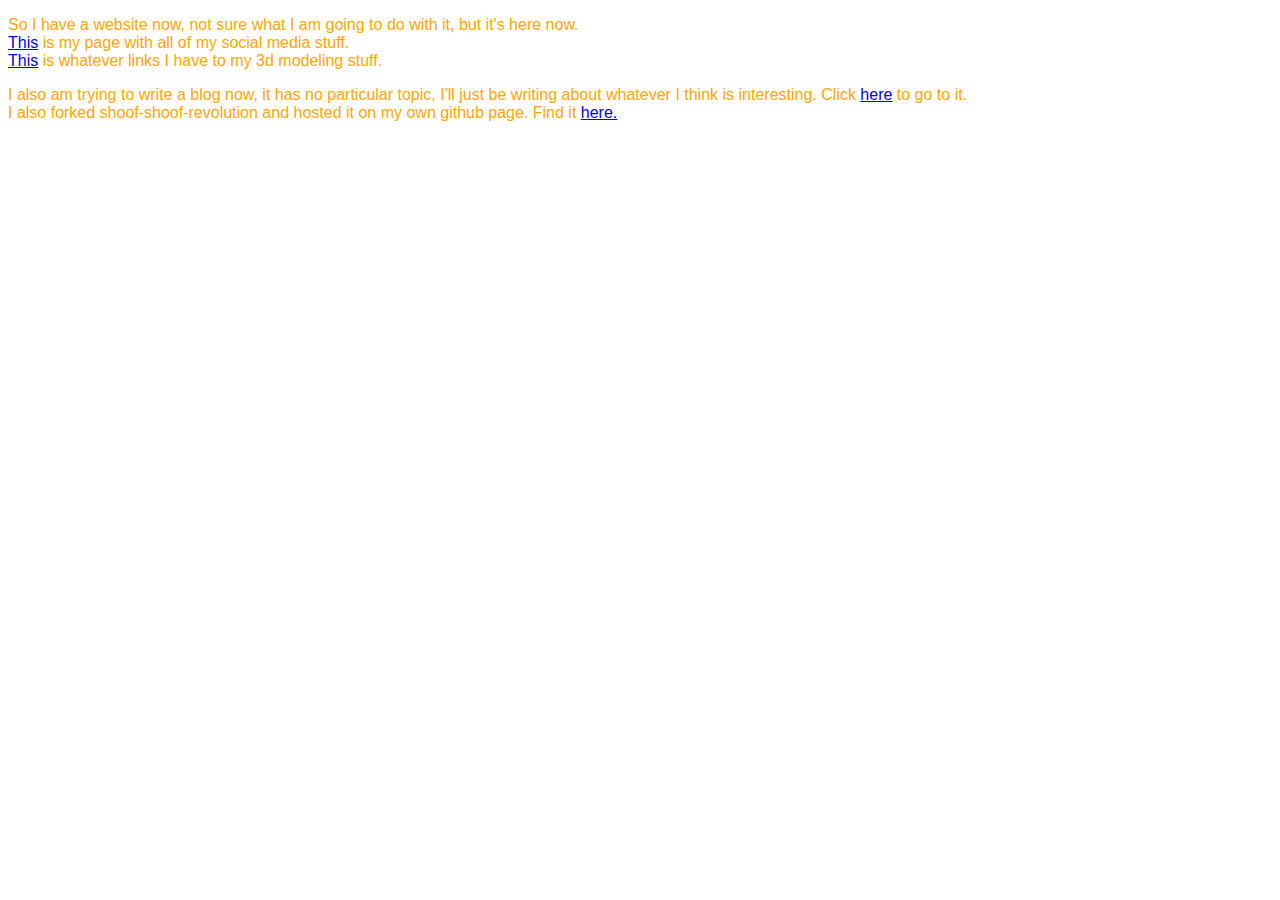
==== index.html @ 8b6c395c "Added seperate 3D page" ====
<!DOCTYPE html>
<html>
	<head>
		<meta charset="UTF-8">
		<title>I have a website</title>
		<link rel = "stylesheet"
			type = "text/css"
			href = "/css/style.css" />
	</head>
	<body>
		<p>So I have a website now, not sure what I am going to do with it, but it's here now. <br /> <a href="https://yoyoyonono.github.io/social.html">This</a> is my page with all of my social media stuff.<br> <a 
href="https://yoyoyonono.github.io/3d.html">This</a> is whatever links I have to my 3d modeling stuff.</p>
		<p>I also am trying to write a blog now, it has no particular topic, I'll just be writing about whatever I think is interesting. Click <a href = "http://yoyoyonono.github.io/blog/bindex.html">here</a> to go to it. <br /> I also forked shoof-shoof-revolution and hosted it on my own github page. Find it <a href="https://yoyoyonono.github.io/shoof-shoof-revolution/">here.</a</p>
	</body>
</html>
---- css/style.css ----
p {
	color : orange;
	font-family : Console, Lucida, Arial, Sans-serif
}

ul {
	color: orange;
	font-family : Console, Lucida, Arial, Sans-serif

}
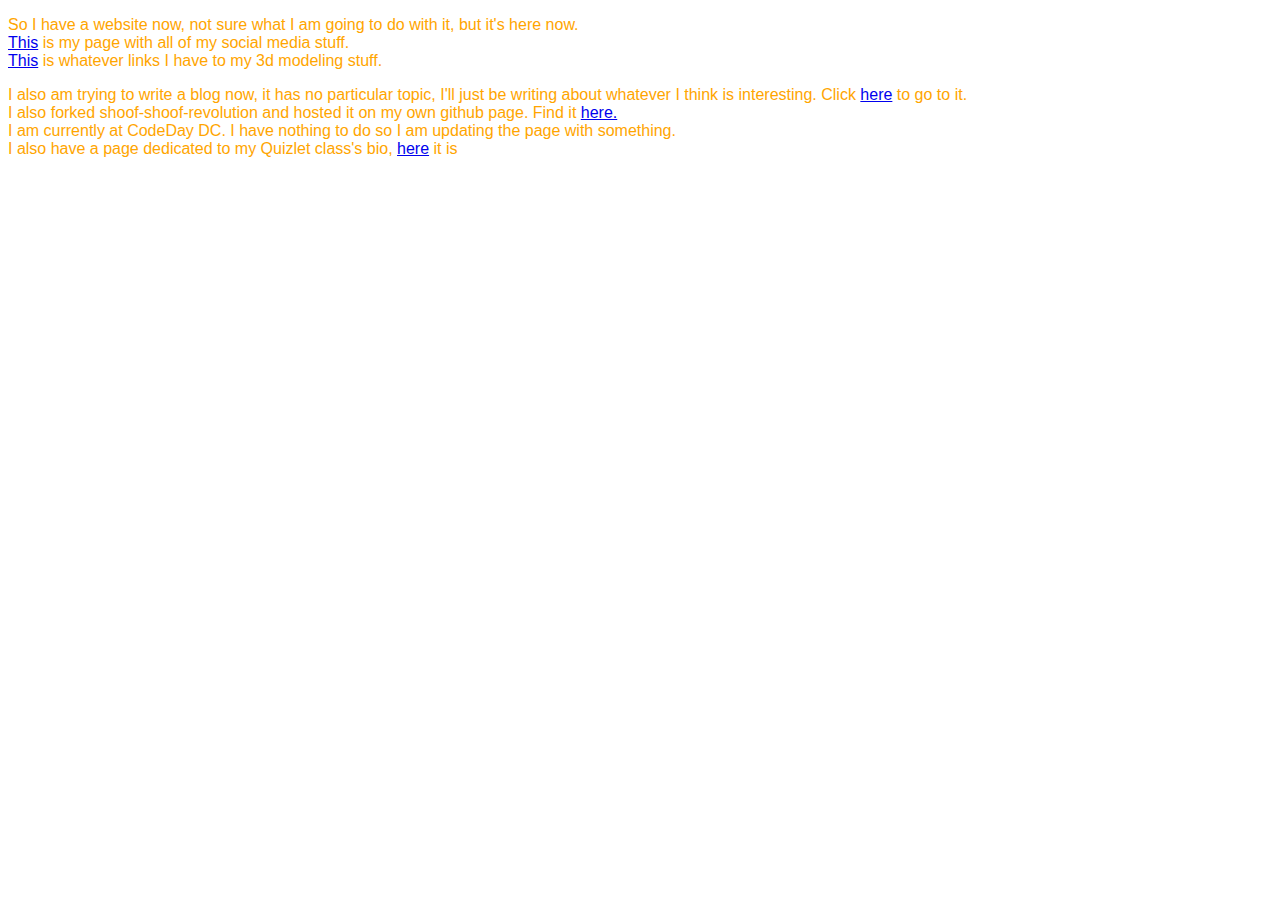
==== commit 5f13bd4f: "Moved Quizlet Bio to Github Page" ====
--- a/index.html
+++ b/index.html
@@ -10,6 +10,6 @@
 	<body>
 		<p>So I have a website now, not sure what I am going to do with it, but it's here now. <br /> <a href="https://yoyoyonono.github.io/social.html">This</a> is my page with all of my social media stuff.<br> <a 
 href="https://yoyoyonono.github.io/3d.html">This</a> is whatever links I have to my 3d modeling stuff.</p>
-		<p>I also am trying to write a blog now, it has no particular topic, I'll just be writing about whatever I think is interesting. Click <a href = "http://yoyoyonono.github.io/blog/bindex.html">here</a> to go to it. <br /> I also forked shoof-shoof-revolution and hosted it on my own github page. Find it <a href="https://yoyoyonono.github.io/shoof-shoof-revolution/">here.</a</p>
+		<p>I also am trying to write a blog now, it has no particular topic, I'll just be writing about whatever I think is interesting. Click <a href = "http://yoyoyonono.github.io/blog/bindex.html">here</a> to go to it. <br /> I also forked shoof-shoof-revolution and hosted it on my own github page. Find it <a href="https://yoyoyonono.github.io/shoof-shoof-revolution/">here.</a><br> I am currently at CodeDay DC. I have nothing to do so I am updating the page with something.<br> I also have a page dedicated to my Quizlet class's bio, <a href="https://yoyoyonono.github.io/quizlet.html">here<a> it is</p>
 	</body>
 </html>
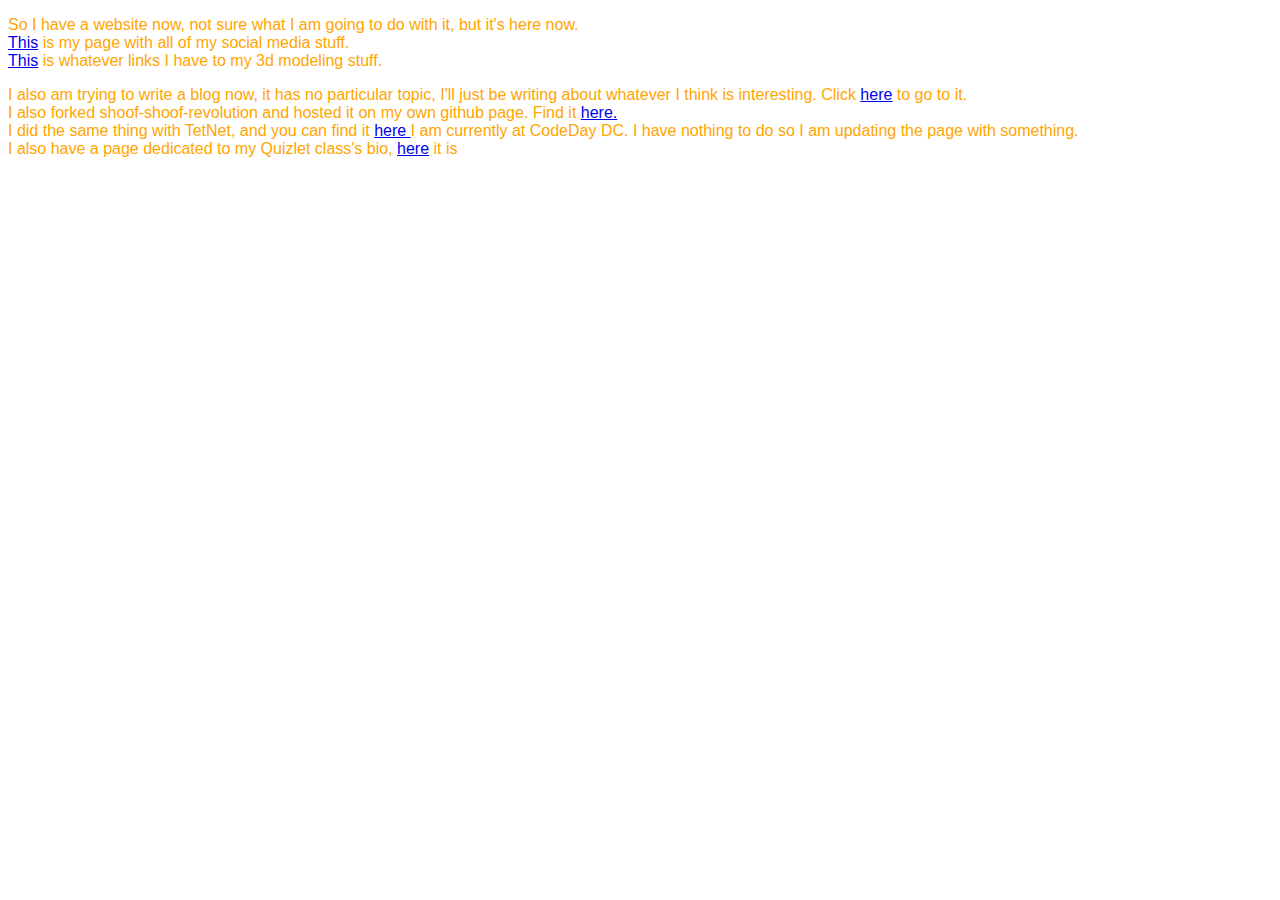
==== commit 50f4eb34: "Added reference to TetNet" ====
--- a/index.html
+++ b/index.html
@@ -10,6 +10,6 @@
 	<body>
 		<p>So I have a website now, not sure what I am going to do with it, but it's here now. <br /> <a href="https://yoyoyonono.github.io/social.html">This</a> is my page with all of my social media stuff.<br> <a 
 href="https://yoyoyonono.github.io/3d.html">This</a> is whatever links I have to my 3d modeling stuff.</p>
-		<p>I also am trying to write a blog now, it has no particular topic, I'll just be writing about whatever I think is interesting. Click <a href = "http://yoyoyonono.github.io/blog/bindex.html">here</a> to go to it. <br /> I also forked shoof-shoof-revolution and hosted it on my own github page. Find it <a href="https://yoyoyonono.github.io/shoof-shoof-revolution/">here.</a><br> I am currently at CodeDay DC. I have nothing to do so I am updating the page with something.<br> I also have a page dedicated to my Quizlet class's bio, <a href="https://yoyoyonono.github.io/quizlet.html">here<a> it is</p>
+		<p>I also am trying to write a blog now, it has no particular topic, I'll just be writing about whatever I think is interesting. Click <a href = "http://yoyoyonono.github.io/blog/bindex.html">here</a> to go to it. <br /> I also forked shoof-shoof-revolution and hosted it on my own github page. Find it <a href="https://yoyoyonono.github.io/shoof-shoof-revolution/">here.</a><br> I did the same thing with TetNet, and you can find it <a href = "http://yoyoyoynono.github.io/TetNet/Tetris.html"> here </a> I am currently at CodeDay DC. I have nothing to do so I am updating the page with something.<br> I also have a page dedicated to my Quizlet class's bio, <a href="https://yoyoyonono.github.io/quizlet.html">here<a> it is</p>
 	</body>
 </html>
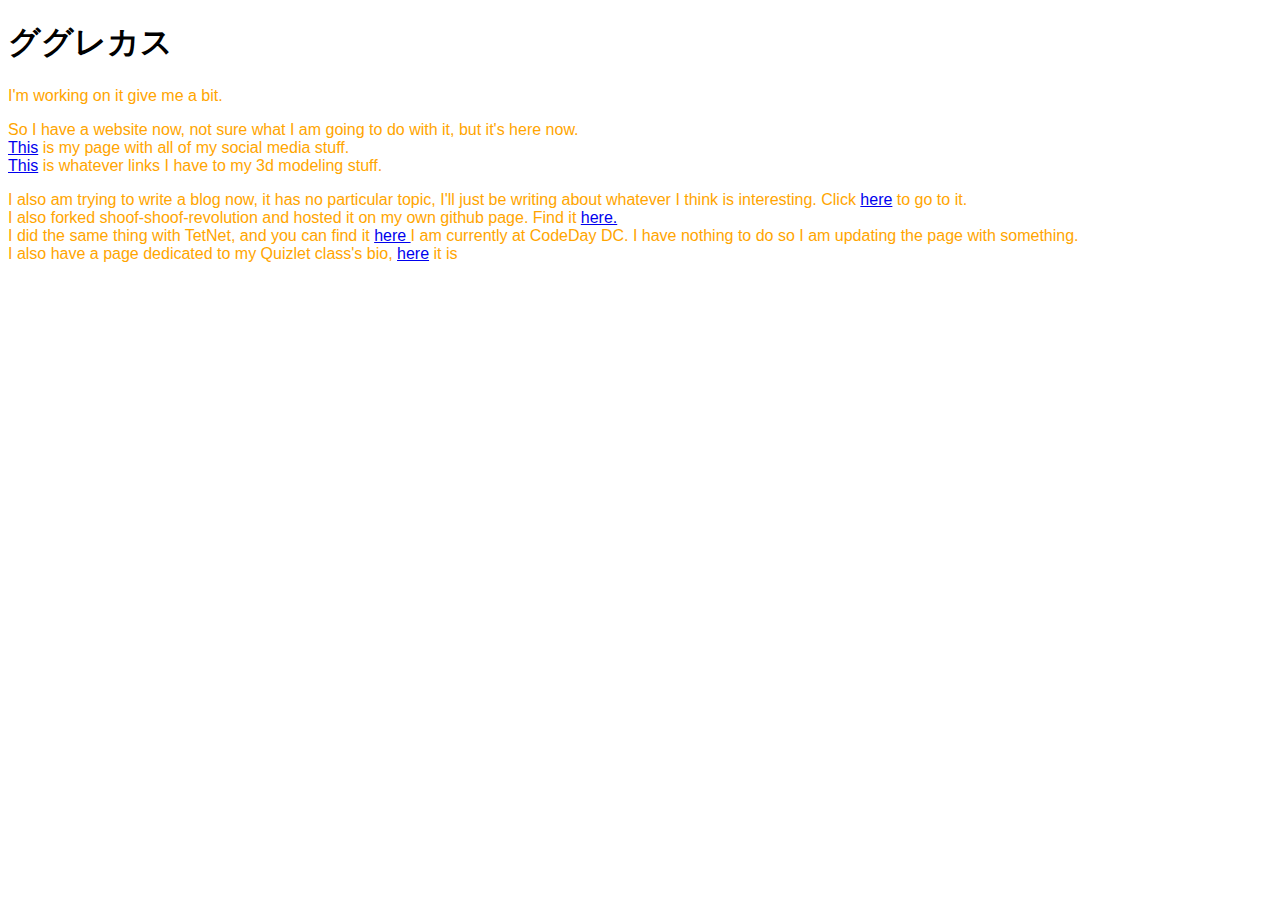
==== commit 6549d782: "added original intentions" ====
--- a/index.html
+++ b/index.html
@@ -1,15 +1,28 @@
 <!DOCTYPE html>
 <html>
-	<head>
-		<meta charset="UTF-8">
-		<title>I have a website</title>
-		<link rel = "stylesheet"
-			type = "text/css"
-			href = "/css/style.css" />
-	</head>
-	<body>
-		<p>So I have a website now, not sure what I am going to do with it, but it's here now. <br /> <a href="https://yoyoyonono.github.io/social.html">This</a> is my page with all of my social media stuff.<br> <a 
-href="https://yoyoyonono.github.io/3d.html">This</a> is whatever links I have to my 3d modeling stuff.</p>
-		<p>I also am trying to write a blog now, it has no particular topic, I'll just be writing about whatever I think is interesting. Click <a href = "http://yoyoyonono.github.io/blog/bindex.html">here</a> to go to it. <br /> I also forked shoof-shoof-revolution and hosted it on my own github page. Find it <a href="https://yoyoyonono.github.io/shoof-shoof-revolution/">here.</a><br> I did the same thing with TetNet, and you can find it <a href = "http://yoyoyoynono.github.io/TetNet/Tetris.html"> here </a> I am currently at CodeDay DC. I have nothing to do so I am updating the page with something.<br> I also have a page dedicated to my Quizlet class's bio, <a href="https://yoyoyonono.github.io/quizlet.html">here<a> it is</p>
-	</body>
-</html>
+
+<head>
+    <meta charset="UTF-8">
+    <title>ググれカス</title>
+    <link rel="stylesheet" type="text/css" href="./css/style.css" />
+</head>
+
+<body>
+    <header>
+        <h1>ググレカス</h1>
+        <p>I'm working on it give me a bit.</p>
+    </header>
+    <p>So I have a website now, not sure what I am going to do with it, but it's here now. <br /> <a
+            href="https://yoyoyonono.github.io/social.html">This</a> is my page with all of my social media stuff.<br>
+        <a href="https://yoyoyonono.github.io/3d.html">This</a> is whatever links I have to my 3d modeling stuff.</p>
+    <p>I also am trying to write a blog now, it has no particular topic, I'll just be writing about whatever I think is
+        interesting. Click <a href="http://yoyoyonono.github.io/blog/bindex.html">here</a> to go to it. <br>
+        I also forked shoof-shoof-revolution and hosted it on my own github page. Find it <a
+            href="https://yoyoyonono.github.io/shoof-shoof-revolution/">here.</a><br>
+        I did the same thing with TetNet, and you can find it <a href="http://yoyoyoynono.github.io/TetNet/Tetris.html">
+            here </a> I am currently at CodeDay DC. I have nothing to do so I am updating the page with something.<br>
+        I also have a page dedicated to my Quizlet class's bio, <a
+            href="https://yoyoyonono.github.io/quizlet.html">here</a> it is</p>
+</body>
+
+</html>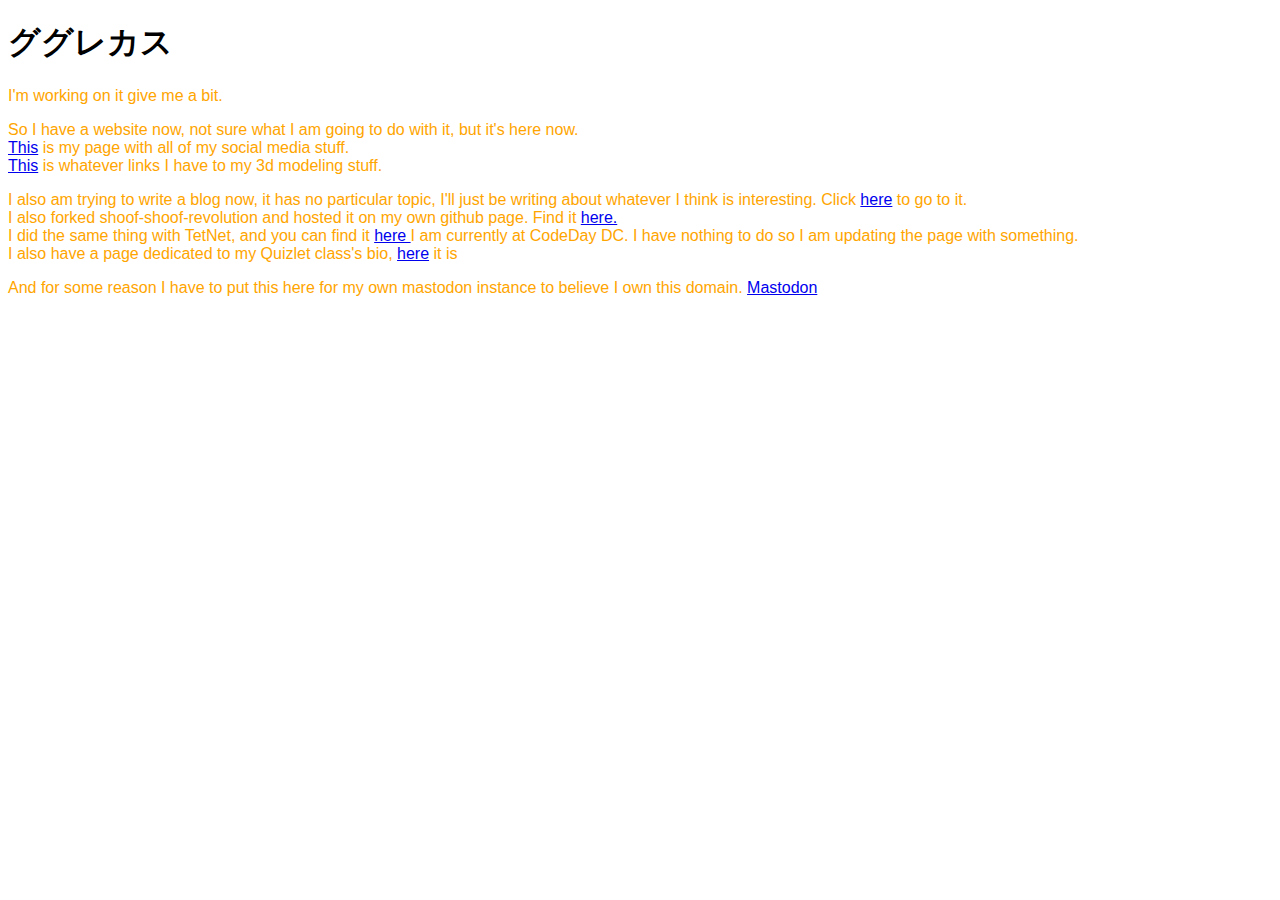
==== commit 3c901867: "mastodon" ====
--- a/index.html
+++ b/index.html
@@ -12,17 +12,17 @@
         <h1>ググレカス</h1>
         <p>I'm working on it give me a bit.</p>
     </header>
-    <p>So I have a website now, not sure what I am going to do with it, but it's here now. <br /> <a
-            href="https://yoyoyonono.github.io/social.html">This</a> is my page with all of my social media stuff.<br>
-        <a href="https://yoyoyonono.github.io/3d.html">This</a> is whatever links I have to my 3d modeling stuff.</p>
+    <p>So I have a website now, not sure what I am going to do with it, but it's here now. <br /> 
+      <a href="social.html">This</a> is my page with all of my social media stuff.<br>
+        <a href="3d.html">This</a> is whatever links I have to my 3d modeling stuff.</p>
     <p>I also am trying to write a blog now, it has no particular topic, I'll just be writing about whatever I think is
-        interesting. Click <a href="http://yoyoyonono.github.io/blog/bindex.html">here</a> to go to it. <br>
+        interesting. Click <a href="blog/bindex.html">here</a> to go to it. <br>
         I also forked shoof-shoof-revolution and hosted it on my own github page. Find it <a
             href="https://yoyoyonono.github.io/shoof-shoof-revolution/">here.</a><br>
         I did the same thing with TetNet, and you can find it <a href="http://yoyoyoynono.github.io/TetNet/Tetris.html">
             here </a> I am currently at CodeDay DC. I have nothing to do so I am updating the page with something.<br>
-        I also have a page dedicated to my Quizlet class's bio, <a
-            href="https://yoyoyonono.github.io/quizlet.html">here</a> it is</p>
+        I also have a page dedicated to my Quizlet class's bio, <a href="quizlet.html">here</a> it is</p>
+    <p>And for some reason I have to put this here for my own mastodon instance to believe I own this domain. <a rel="me" href="https://m.ggrks.moe/@yoyo">Mastodon</a></p>
 </body>
 
 </html>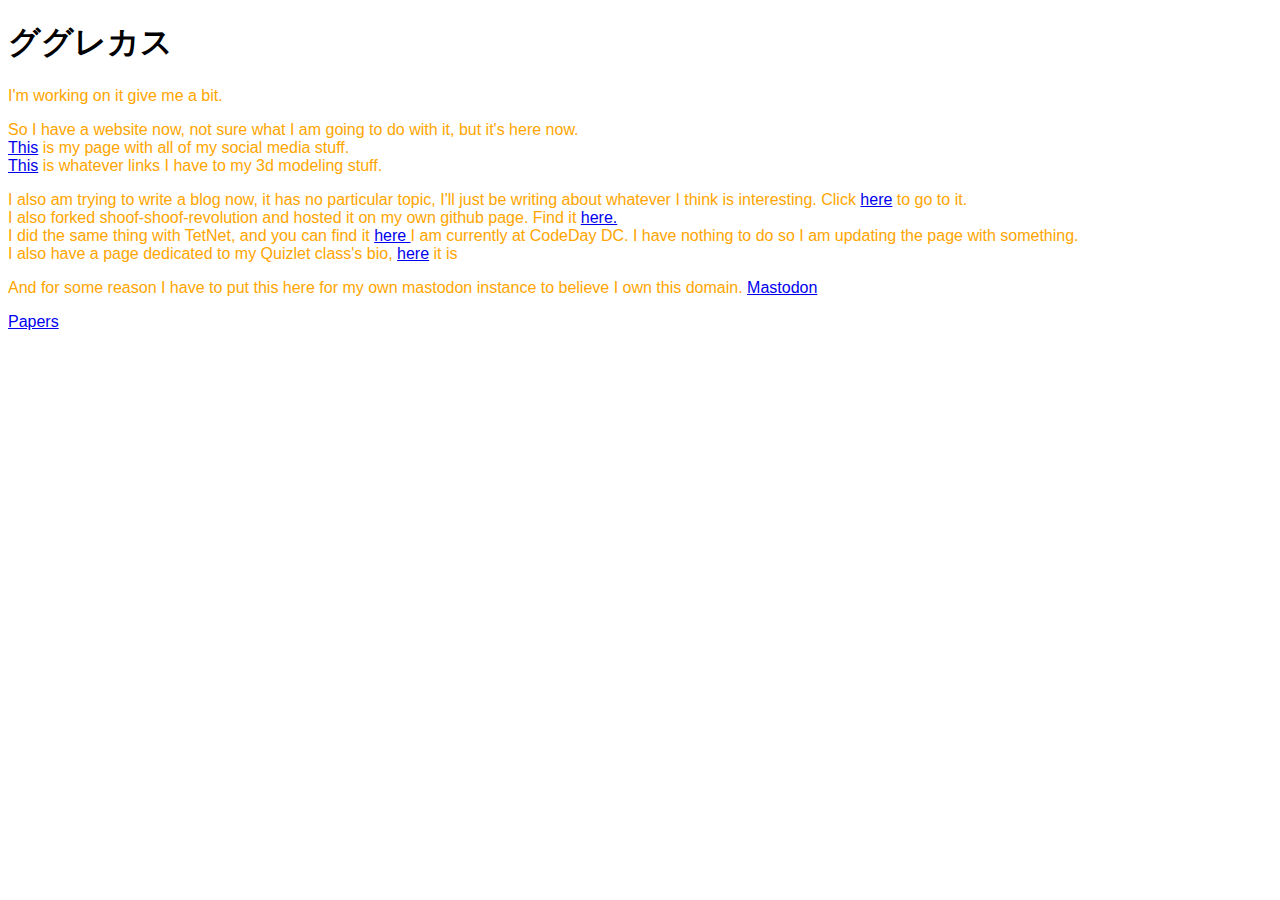
==== commit 808cb633: "add paper for google scholar index" ====
--- a/index.html
+++ b/index.html
@@ -23,6 +23,7 @@
             here </a> I am currently at CodeDay DC. I have nothing to do so I am updating the page with something.<br>
         I also have a page dedicated to my Quizlet class's bio, <a href="quizlet.html">here</a> it is</p>
     <p>And for some reason I have to put this here for my own mastodon instance to believe I own this domain. <a rel="me" href="https://m.ggrks.moe/@yoyo">Mastodon</a></p>
+    <p><a href="papers/">Papers</a></p>
 </body>
 
 </html>--- a/css/style.css
+++ b/css/style.css
@@ -8,3 +8,8 @@
 	font-family : Console, Lucida, Arial, Sans-serif
 
 }
+
+h1 {
+	color: black;
+	font-family : Console, Lucida, Arial, Sans-serif
+}
